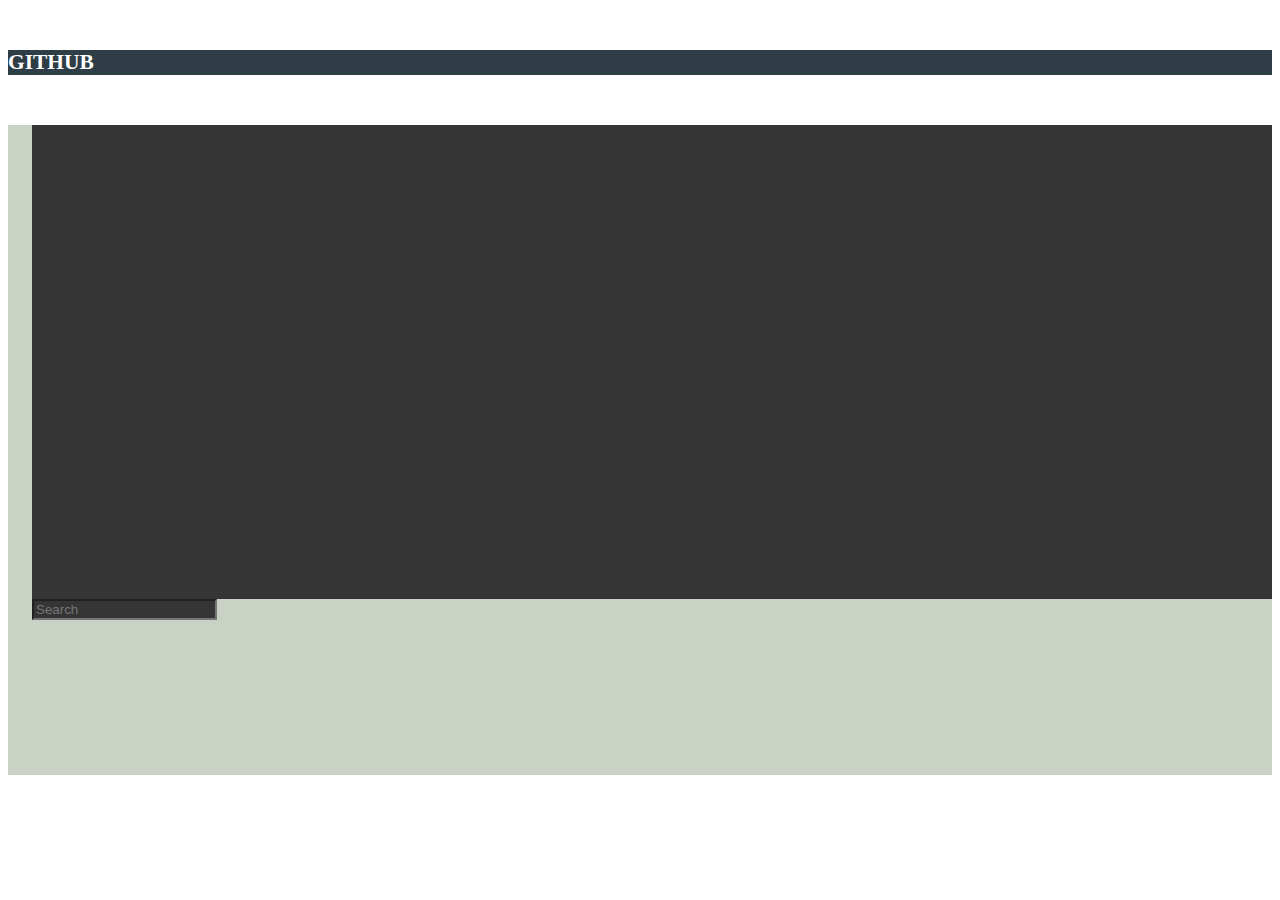
==== Html tasks/task1.html @ 9678745f "task added" ====
<!DOCTYPE html>
<html lang="en">
<head>
    <meta charset="UTF-8">
    <meta name="viewport" content="width=device-width, initial-scale=1.0">
    <title>Document</title>
    <!-- bootstrap cdn -->
    <link href="https://cdn.jsdelivr.net/npm/bootstrap@5.3.2/dist/css/bootstrap.min.css" rel="stylesheet"
    integrity="sha384-T3c6CoIi6uLrA9TneNEoa7RxnatzjcDSCmG1MXxSR1GAsXEV/Dwwykc2MPK8M2HN" crossorigin="anonymous">
    <link rel="stylesheet" href="https://cdnjs.cloudflare.com/ajax/libs/font-awesome/6.5.1/css/all.min.css"
            integrity="sha512-DTOQO9RWCH3ppGqcWaEA1BIZOC6xxalwEsw9c2QQeAIftl+Vegovlnee1c9QX4TctnWMn13TZye+giMm8e2LwA=="
            crossorigin="anonymous" referrerpolicy="no-referrer" />
</head>
<body>
    <div class="container-fluid">
        <div class="row" style="color: white; font-size: 32px; background-color: #2F3D46;">
            <div class="col">
                <i class="fa-brands fa-github"></i>
            </div>

            <div class="col d-flex align-items-center">
                <h6>GITHUB</h6>
            </div>
        </div>

        <div class="row" style="height: 650px;padding-left: 24px;background-color: #C9D2C5;">
            <div class="col-5 my-4 border rounded" style="height: 73%; background-color: #353535;">

            </div>

            <div class="col-7 my-4">
                <div class="row d-flex justify-content-center" style="height: 10%;">
                    <div class="col-10">
                        <input type="text" placeholder="Search"
                        style="background-color: #353535;"
                        class="search border rounded w-100 px-3 py-2"
                        >
                    </div>
                </div>

                <div class="row my-4 mx-4 px-1" style="height: 25%;">
                    <div class="col border border-1 mx-4 rounded" style="background-color: #353535;">

                    </div>

                    <div class="col border border-1 mx-4 rounded" style="background-color: #353535;">
                    
                    </div>

                    <div class="col border border-1 mx-4 rounded" style="background-color: #353535;">
                    
                    </div>
                </div>

                <div class="row" style="height: 35%;">
                    <div class="col mx-4 border rounded" style="background-color: #353535;">

                    </div>
                </div>
            </div>
        </div>
    </div>

</body>
</html>
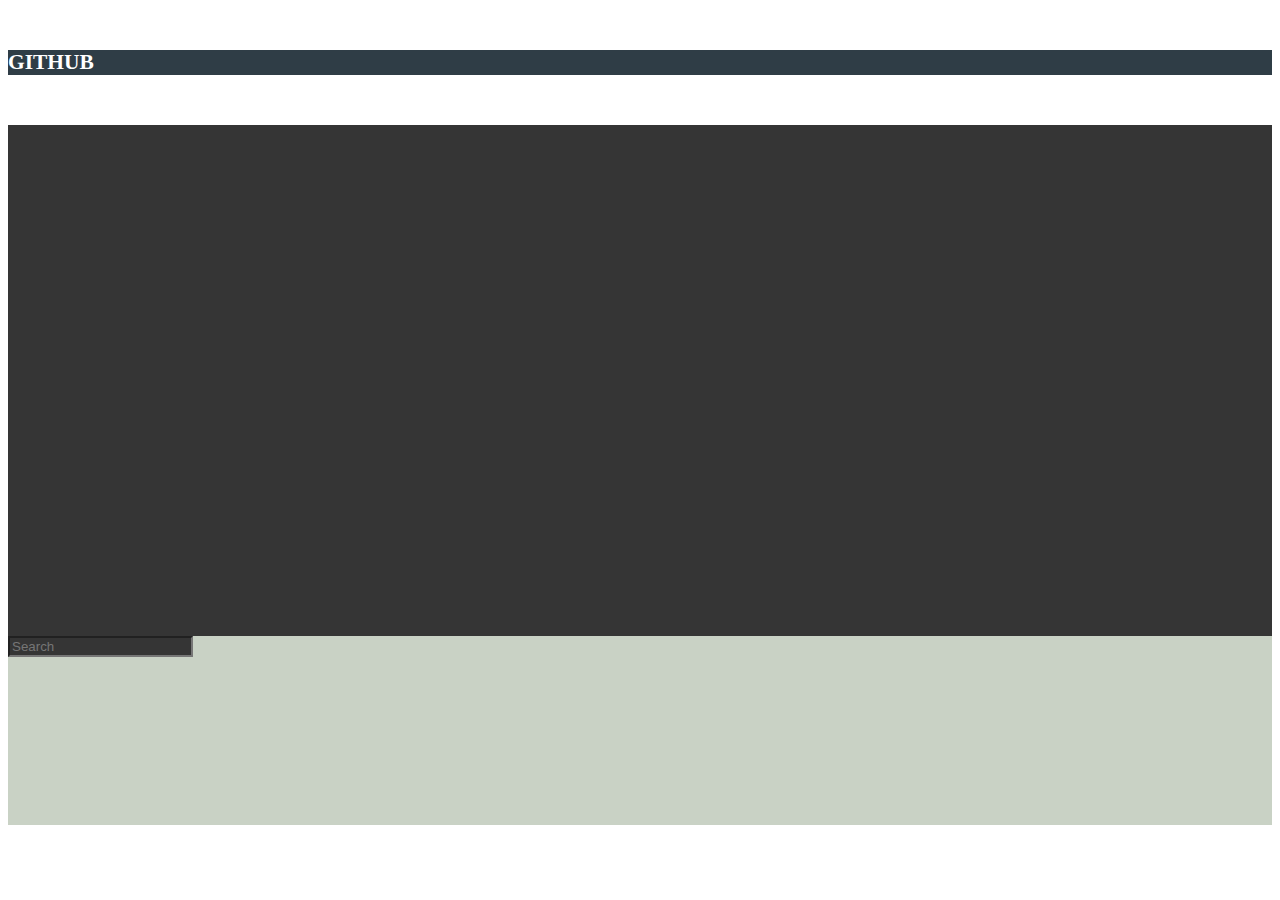
==== commit b98b7083: "task modified" ====
--- a/Html tasks/task1.html
+++ b/Html tasks/task1.html
@@ -22,44 +22,25 @@
                 <h6>GITHUB</h6>
             </div>
         </div>
-
-        <div class="row" style="height: 650px;padding-left: 24px;background-color: #C9D2C5;">
-            <div class="col-5 my-4 border rounded" style="height: 73%; background-color: #353535;">
-
-            </div>
-
+        <div class="row" style="height: 700px; background-color: #C9D2C5;">
+            <div class="col-5 my-4 border rounded" style="height: 73%; background-color: #353535; padding-left: 2%;"></div>
             <div class="col-7 my-4">
                 <div class="row d-flex justify-content-center" style="height: 10%;">
                     <div class="col-10">
-                        <input type="text" placeholder="Search"
-                        style="background-color: #353535;"
-                        class="search border rounded w-100 px-3 py-2"
-                        >
+                        <input type="text" placeholder="Search" style="background-color: #353535;" class="search border rounded w-100 px-3 py-2">
                     </div>
                 </div>
-
-                <div class="row my-4 mx-4 px-1" style="height: 25%;">
-                    <div class="col border border-1 mx-4 rounded" style="background-color: #353535;">
-
-                    </div>
-
-                    <div class="col border border-1 mx-4 rounded" style="background-color: #353535;">
-                    
-                    </div>
-
-                    <div class="col border border-1 mx-4 rounded" style="background-color: #353535;">
-                    
-                    </div>
+                <div class="row my-4 mx-4 px-1" style="height: 17%;">
+                    <div class="col border border-1 mx-4 rounded" style="background-color: #353535;"></div>
+                    <div class="col border border-1 mx-4 rounded" style="background-color: #353535;"></div>
+                    <div class="col border border-1 mx-4 rounded" style="background-color: #353535;"></div>
                 </div>
-
-                <div class="row" style="height: 35%;">
-                    <div class="col mx-4 border rounded" style="background-color: #353535;">
-
-                    </div>
+                <div class="row" style="height: 45%;">
+                    <div class="col mx-4 border rounded" style="background-color: #353535;"></div>
                 </div>
             </div>
         </div>
     </div>
-
+    
 </body>
 </html>